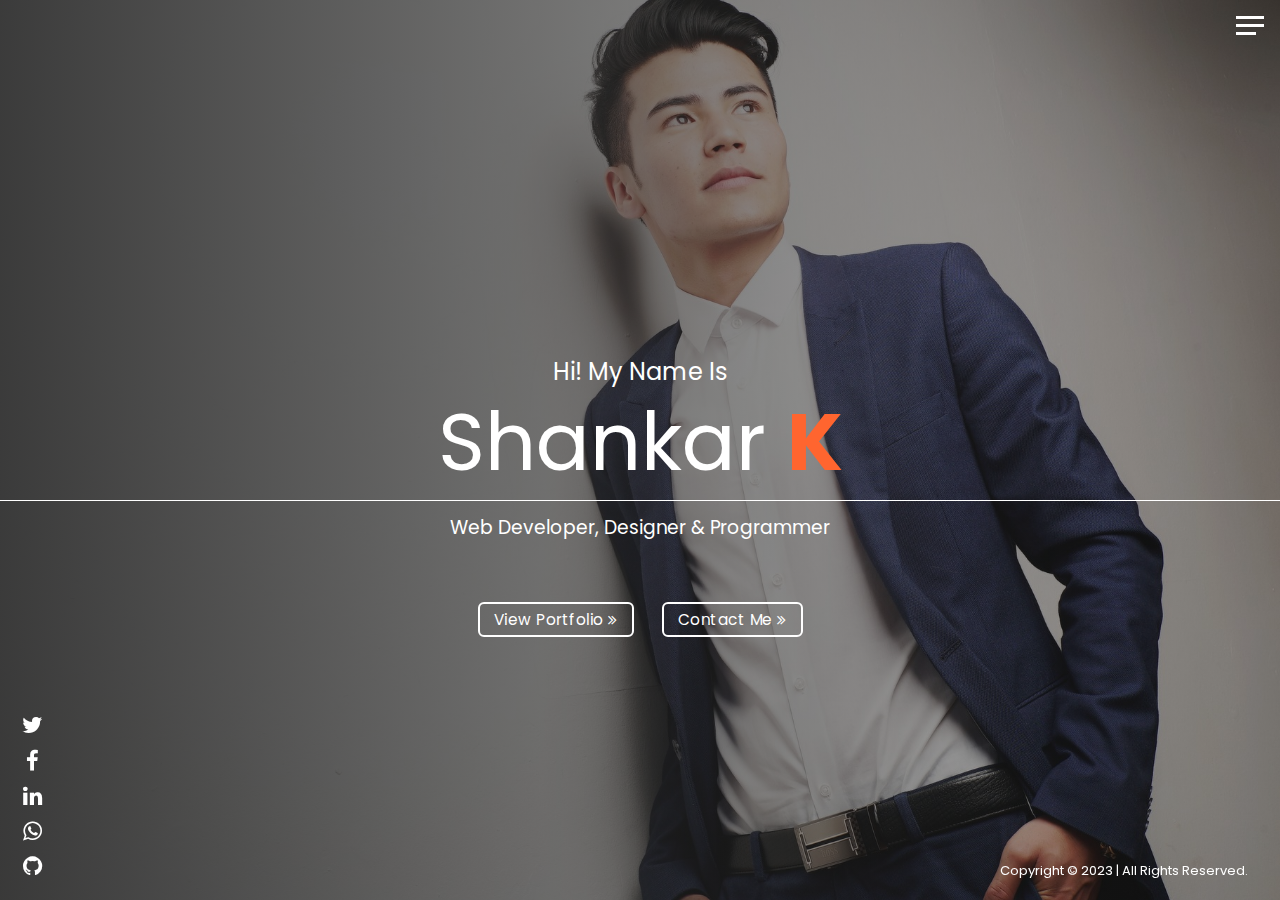
==== index.html @ f7df2552 "Add files via upload" ====
<!DOCTYPE html>
<html lang="en">
<head>
    <meta charset="UTF-8">
    <meta name="viewport" content="width=device-width, initial-scale=1.0">
    <link rel="stylesheet" href="./css/main.css">
    <link rel="stylesheet" href="https://cdnjs.cloudflare.com/ajax/libs/font-awesome/4.7.0/css/font-awesome.min.css">
    <title>Shankar Portfolio</title>
</head>
<body>
    
    <header class="position-fixed">
        <div class="menu-btn position-absolute">
            <span class="menu-btn__hamburger position-absolute"></span>
        </div>
        <nav class="nav position-fixed">
            <ul class="nav-menu d-flex align-items-center justify-content-center">
                <li class="nav-menu__item">
                    <a href="./index.html" class="nav-menu__link">Home</a>
                </li>
                <li class="nav-menu__item">
                    <a href="./about.html" class="nav-menu__link">About Me</a>
                </li>
                <li class="nav-menu__item active">
                    <a href="./projects.html" class="nav-menu__link">My Projects</a>
                </li>
                <li class="nav-menu__item">
                    <a href="./contact.html" class="nav-menu__link">Contact Me</a>
                </li>
            </ul>
        </nav>
    </header>

<main>
    <section class="home align-items-center">
        <h2>Hi! My Name Is</h2>
        <h1 class="home__name">Shankar <span class="home__name--last">K</span></h1>
        <h3>
            Web Developer, Designer & Programmer
        </h3>

        <div class="d-flex align-items-center justify-content-center">
            <a href="./projects.html" target="_self" class="h-btn">View Portfolio <i class="fa fa-angle-double-right"></i></a>
            <a href="./contact.html" target="_self" class="h-btn">Contact Me <i class="fa fa-angle-double-right"></i></a>
           </div>

       <footer class="position-fixed">
        <div class="social-icons">
            <a href="#!" class="fa fa-twitter "></a>
            <a href="#!" class="fa fa-facebook "></a>
            <a href="#!" class="fa fa-linkedin "></a>
            <a href="#!" class="fa fa-whatsapp "></a>
            <a href="#!" class="fa fa-github "></a>
        </div>

        <div>
            Copyright &copy; 2023 | All Rights Reserved.
        </div>
       </footer>
    </section>
</main>

<script src="./js/main.js"></script>
</body>
</html>
---- css/main.css ----
@import url("https://fonts.googleapis.com/css2?family=Poppins:wght@100;200;300;400;500;600;700;800;900&display=swap");
* {
  -webkit-box-sizing: border-box;
          box-sizing: border-box;
  margin: 0;
  padding: 0;
}

.position-static {
  position: static;
}

.position-relative {
  position: relative;
}

.position-absolute {
  position: absolute;
}

.position-fixed {
  position: fixed;
}

.position-sticky {
  position: sticky;
}

.position-inherit {
  position: inherit;
}

.position-initial {
  position: initial;
}

.position-revert {
  position: revert;
}

.position-unset {
  position: unset;
}

.d-block {
  display: block;
}

.d-flex {
  display: -webkit-box;
  display: -ms-flexbox;
  display: flex;
}

.d-inline-block {
  display: inline-block;
}

.d-inline {
  display: inline;
}

.d-none {
  display: none;
}

.justify-content-center {
  -webkit-box-pack: center;
      -ms-flex-pack: center;
          justify-content: center;
}

.justify-items-center {
  justify-items: center;
}

.align-items-center {
  -webkit-box-align: center;
      -ms-flex-align: center;
          align-items: center;
}

.content-center {
  -ms-flex-line-pack: center;
      align-content: center;
}

.justify-content-space-between {
  -webkit-box-pack: justify;
      -ms-flex-pack: justify;
          justify-content: space-between;
}

.justify-items-space-between {
  justify-items: space-between;
}

.align-items-space-between {
  -webkit-box-align: space-between;
      -ms-flex-align: space-between;
          align-items: space-between;
}

.content-space-between {
  -ms-flex-line-pack: justify;
      align-content: space-between;
}

.justify-content-space-around {
  -ms-flex-pack: distribute;
      justify-content: space-around;
}

.justify-items-space-around {
  justify-items: space-around;
}

.align-items-space-around {
  -webkit-box-align: space-around;
      -ms-flex-align: space-around;
          align-items: space-around;
}

.content-space-around {
  -ms-flex-line-pack: distribute;
      align-content: space-around;
}

.justify-content-space-evenly {
  -webkit-box-pack: space-evenly;
      -ms-flex-pack: space-evenly;
          justify-content: space-evenly;
}

.justify-items-space-evenly {
  justify-items: space-evenly;
}

.align-items-space-evenly {
  -webkit-box-align: space-evenly;
      -ms-flex-align: space-evenly;
          align-items: space-evenly;
}

.content-space-evenly {
  -ms-flex-line-pack: space-evenly;
      align-content: space-evenly;
}

.justify-content-flex-start {
  -webkit-box-pack: start;
      -ms-flex-pack: start;
          justify-content: flex-start;
}

.justify-items-flex-start {
  justify-items: flex-start;
}

.align-items-flex-start {
  -webkit-box-align: start;
      -ms-flex-align: start;
          align-items: flex-start;
}

.content-flex-start {
  -ms-flex-line-pack: start;
      align-content: flex-start;
}

.justify-content-flex-end {
  -webkit-box-pack: end;
      -ms-flex-pack: end;
          justify-content: flex-end;
}

.justify-items-flex-end {
  justify-items: flex-end;
}

.align-items-flex-end {
  -webkit-box-align: end;
      -ms-flex-align: end;
          align-items: flex-end;
}

.content-flex-end {
  -ms-flex-line-pack: end;
      align-content: flex-end;
}

.home {
  height: 100%;
  padding-top: 40vh;
  text-align: center;
  overflow: hidden;
  background: -webkit-gradient(linear, left top, right top, from(rgba(39, 39, 39, 0.9)), to(rgba(39, 39, 39, 0.3))), url("/img/model-1.jpg") center top;
  background: linear-gradient(to right, rgba(39, 39, 39, 0.9), rgba(39, 39, 39, 0.3)), url("/img/model-1.jpg") center top;
  background-size: cover;
}
.home__name {
  font-size: 5rem;
  padding-top: 1.125rem;
  padding-bottom: 1.125rem;
  margin-bottom: 1.125rem;
  border-bottom: 1px solid #fff;
}
.home__name--last {
  color: #ff652f;
  font-weight: 700;
}
.home .h-btn {
  margin-top: 4rem;
}

@media only screen and (min-width: 1200px) {
  .home footer .social-icons {
    position: fixed;
    display: -webkit-box;
    display: -ms-flexbox;
    display: flex;
    -webkit-box-orient: vertical;
    -webkit-box-direction: normal;
        -ms-flex-direction: column;
            flex-direction: column;
    -webkit-box-align: center;
        -ms-flex-align: center;
            align-items: center;
    -webkit-box-pack: center;
        -ms-flex-pack: center;
            justify-content: center;
  }
}
.menu-btn {
  z-index: 1;
  right: 1rem;
  top: 1rem;
  width: 28px;
  height: 20px;
  -webkit-transition: all 0.5s ease-in-out;
  transition: all 0.5s ease-in-out;
  cursor: pointer;
}
.menu-btn__hamburger {
  right: 0;
  top: 0.5rem;
  width: 28px;
  height: 3px;
  background: #fff;
  -webkit-transition: all 0.5s ease-in-out;
  transition: all 0.5s ease-in-out;
}
.menu-btn__hamburger::before {
  content: "";
  position: absolute;
  top: -8px;
  width: 28px;
  height: 3px;
  background: #fff;
  -webkit-transition: all 0.5s ease-in-out;
  transition: all 0.5s ease-in-out;
}
.menu-btn__hamburger::after {
  content: "";
  position: absolute;
  top: 8px;
  width: 20px;
  height: 3px;
  background: #fff;
  -webkit-transition: all 0.5s ease-in-out;
  transition: all 0.5s ease-in-out;
}
.menu-btn__hamburger.open {
  background: transparent;
  -webkit-transform: rotate(720deg);
          transform: rotate(720deg);
}
.menu-btn__hamburger.open::before {
  -webkit-transform: rotate(45deg) translate(5px, 8px);
          transform: rotate(45deg) translate(5px, 8px);
}
.menu-btn__hamburger.open::after {
  width: 28px;
  -webkit-transform: rotate(-45deg) translate(3px, -6px);
          transform: rotate(-45deg) translate(3px, -6px);
}

.nav {
  top: 0;
  left: 0;
  width: 100vw;
  visibility: hidden;
  opacity: 0.98;
}
.nav.open {
  visibility: visible;
}
.nav-menu {
  -webkit-box-orient: vertical;
  -webkit-box-direction: normal;
      -ms-flex-flow: column wrap;
          flex-flow: column wrap;
  height: 100vh;
  overflow: hidden;
  background: #272727;
  list-style: none;
  padding-right: 1rem;
  -webkit-transform: translateY(-100%);
          transform: translateY(-100%);
  -webkit-transition: all 0.5s ease-in-out;
  transition: all 0.5s ease-in-out;
}
.nav-menu.open {
  -webkit-transform: translateY(0%);
          transform: translateY(0%);
}
.nav-menu__item {
  padding: 1.5rem 0;
  -webkit-transform: translateX(100vw);
          transform: translateX(100vw);
  -webkit-transition: all 0.5s ease-in-out;
  transition: all 0.5s ease-in-out;
  color: #ff652f;
}
.nav-menu__item.open {
  -webkit-transform: translateX(0);
          transform: translateX(0);
}
.nav-menu__item.active > a {
  color: #ff652f;
}
.nav-menu__link {
  font-size: 1.6rem;
  text-transform: uppercase;
  font-weight: 300;
}
.nav-menu__link:hover {
  color: #ff652f;
}

.nav-menu__item:nth-child(1) {
  -webkit-transition-delay: 0.35s;
          transition-delay: 0.35s;
}

.nav-menu__item:nth-child(2) {
  -webkit-transition-delay: 0.45s;
          transition-delay: 0.45s;
}

.nav-menu__item:nth-child(3) {
  -webkit-transition-delay: 0.55s;
          transition-delay: 0.55s;
}

.nav-menu__item:nth-child(4) {
  -webkit-transition-delay: 0.65s;
          transition-delay: 0.65s;
}

.about {
  padding-bottom: 2.25rem;
}
.about__bio-image {
  height: 60vh;
  width: 100%;
  background: -webkit-gradient(linear, left top, right top, from(rgba(39, 39, 39, 0.9)), to(rgba(39, 39, 39, 0.3))), url("/img/model-1.jpg") center top;
  background: linear-gradient(to right, rgba(39, 39, 39, 0.9), rgba(39, 39, 39, 0.3)), url("/img/model-1.jpg") center top;
  background-size: cover;
  -webkit-box-orient: vertical;
  -webkit-box-direction: normal;
      -ms-flex-direction: column;
          flex-direction: column;
}
.about__bio-image p {
  margin-bottom: 1.5rem;
}
.about__bio {
  width: 80%;
  text-align: center;
  margin-bottom: 2.5rem;
}
.about__bio .text-secondary {
  padding-bottom: 1.5rem;
  font-size: 3rem;
}
.about__bio .btn {
  background: #ffffff;
  color: #ff652f;
  border: 2px solid #ffffff;
  padding: 0.8rem 1.2rem;
  font-size: 1.125rem;
  line-height: 1.75rem;
  border-radius: 4px;
  -webkit-transition: all 0.5s ease-in-out;
  transition: all 0.5s ease-in-out;
}
.about__bio .btn:hover {
  background: transparent;
  color: #ffffff;
}
.about__bio .skill-text {
  color: #ff652f;
}
.about__bio .skill-para {
  margin-bottom: 3rem;
}
.about .jobs {
  width: 60vw;
  margin: 2rem auto 0 auto;
  display: grid;
  grid-template-columns: 1fr;
  grid-gap: 2rem;
}
.about .jobs__job {
  background: #414141;
  padding: 0.75rem;
  border-bottom: 3px solid #ff652f;
}
.about .jobs__job h2, .about .jobs__job h3 {
  margin: 0.75rem 0;
}
.about .jobs__job h6 {
  margin: 0.3rem 0 0.6rem;
  font-weight: 400;
  font-size: 1rem;
  color: #ffb195;
}
.about .jobs__job p {
  font-size: 0.9rem;
}
.about p {
  line-height: 1.6;
}

@media only screen and (min-width: 992px) {
  .about footer .social-icons {
    position: fixed;
    display: -webkit-box;
    display: -ms-flexbox;
    display: flex;
    -webkit-box-orient: vertical;
    -webkit-box-direction: normal;
        -ms-flex-direction: column;
            flex-direction: column;
    -webkit-box-align: center;
        -ms-flex-align: center;
            align-items: center;
    -webkit-box-pack: center;
        -ms-flex-pack: center;
            justify-content: center;
  }
  .about footer .copy-text {
    -webkit-transform: rotate(90deg) translate(-7rem, -7rem);
            transform: rotate(90deg) translate(-7rem, -7rem);
  }
}
.projects {
  padding-bottom: 2rem;
}
.projects__bio-image {
  height: 40vh;
  width: 100%;
  background: -webkit-gradient(linear, left top, right top, from(rgba(39, 39, 39, 0.9)), to(rgba(39, 39, 39, 0.3))), url("../img/model-1.jpg") center top;
  background: linear-gradient(to right, rgba(39, 39, 39, 0.9), rgba(39, 39, 39, 0.3)), url("../img/model-1.jpg") center top;
  background-size: cover;
  display: -webkit-box;
  display: -ms-flexbox;
  display: flex;
  -webkit-box-orient: vertical;
  -webkit-box-direction: normal;
      -ms-flex-direction: column;
          flex-direction: column;
  -webkit-box-align: center;
      -ms-flex-align: center;
          align-items: center;
  -webkit-box-pack: end;
      -ms-flex-pack: end;
          justify-content: flex-end;
}
.projects__bio-image .text-secondary {
  font-size: 1.4rem;
  margin-bottom: 2rem;
  color: #ffffff;
}
.projects__bio-image h1 {
  font-size: 2.2rem;
  padding: 2rem;
  color: #ff652f;
  display: inline;
}
.projects__items {
  width: 70vw;
  margin: 2rem auto 0 auto;
  display: grid;
  grid-template-columns: 1fr 1fr;
  grid-gap: 2rem;
  background-color: #fff;
  padding: 2rem;
  border-radius: 6px;
}
.projects__item {
  width: 100%;
}
.projects__item h2 {
  color: #ff652f;
  font-weight: 700;
  font-size: 1.6rem;
}
.projects__item h3 {
  color: #272727;
  font-size: 1rem;
  margin: 1.6rem 0 0;
}
.projects__item h3 span {
  background: #ffb195;
  padding: 2px 10px;
  border-radius: 8px;
  margin-right: 10px;
  font-size: 0.9rem;
}
.projects__item p {
  color: #272727;
  font-size: 0.85rem;
  margin: 1.5rem 0;
  line-height: 1.4;
}
.projects .btn {
  background: transparent;
  color: #ff652f;
  border-color: #ff652f;
  -webkit-transition: all 0.5s ease-in-out;
  transition: all 0.5s ease-in-out;
  border-radius: 6px;
  padding: 6px 14px;
  border-width: 2px;
  border-style: solid;
  font-size: 0.88rem;
  letter-spacing: 0.5px;
}
.projects .btn .fa-external-link {
  margin-left: 2px;
}
.projects .btn:hover {
  background: #ff652f;
  color: #ffffff;
}
.projects .btn:hover .fa-external-link {
  color: #ffffff;
  -webkit-transition: all 0.5s ease-in-out;
  transition: all 0.5s ease-in-out;
}
.projects .fa-angle-double-right {
  margin-left: 2px;
}

@media only screen and (min-width: 992px) {
  .projects footer .social-icons {
    position: fixed;
    display: -webkit-box;
    display: -ms-flexbox;
    display: flex;
    -webkit-box-orient: vertical;
    -webkit-box-direction: normal;
        -ms-flex-direction: column;
            flex-direction: column;
    -webkit-box-align: center;
        -ms-flex-align: center;
            align-items: center;
    -webkit-box-pack: center;
        -ms-flex-pack: center;
            justify-content: center;
  }
  .projects footer .copy-text {
    -webkit-transform: rotate(90deg) translate(-7rem, -7rem);
            transform: rotate(90deg) translate(-7rem, -7rem);
  }
}
.contact {
  height: 100%;
  padding-top: 15vh;
  overflow: hidden;
  display: -webkit-box;
  display: -ms-flexbox;
  display: flex;
  -webkit-box-orient: vertical;
  -webkit-box-direction: normal;
      -ms-flex-direction: column;
          flex-direction: column;
  -webkit-box-align: center;
      -ms-flex-align: center;
          align-items: center;
  background: -webkit-gradient(linear, left top, right top, from(rgba(39, 39, 39, 0.9)), to(rgba(39, 39, 39, 0.3))), url("../img/model-1.jpg") center top;
  background: linear-gradient(to right, rgba(39, 39, 39, 0.9), rgba(39, 39, 39, 0.3)), url("../img/model-1.jpg") center top;
  background-size: cover;
}
.contact h2 {
  font-size: 3rem;
  margin-bottom: 2rem;
}
.contact__list {
  font-size: 1.5rem;
  width: 65vw;
  margin: 2rem auto 0 auto;
  display: grid;
  grid-template-columns: 1fr 1fr;
  grid-gap: 2rem;
  padding-bottom: 2rem;
  -webkit-box-align: center;
      -ms-flex-align: center;
          align-items: center;
}
.contact__add > div {
  margin-bottom: 2rem;
}
.contact__add .text-secondary {
  font-size: 1.2rem;
  padding-top: 10px;
  font-weight: 400;
}
.contact .contact-form {
  background: #ffffff;
  border-radius: 10px;
  padding: 1.8rem 2rem;
}
.contact .contact-form h2 {
  color: #272727;
  font-size: 1.5rem;
  font-weight: 600;
}
.contact .contact-form input, .contact .contact-form textarea {
  width: 100%;
  display: -webkit-box;
  display: -ms-flexbox;
  display: flex;
  -webkit-box-orient: vertical;
  -webkit-box-direction: normal;
      -ms-flex-direction: column;
          flex-direction: column;
  margin: 10px 0;
  background: #f5f5f5;
  color: #000;
  padding: 16px 14px;
  border: 0;
  outline: none;
  border-radius: 4px;
  font-size: 14px;
}
.contact .contact-form button {
  outline: none;
  border: 0;
  background: #ff652f;
  color: #ffffff;
  padding: 12px 18px;
  font-size: 1rem;
  width: 100%;
  margin: 2rem auto 0;
  text-align: center;
  display: block;
  text-transform: uppercase;
  border-radius: 4px;
  border: 2px solid #ff652f;
  cursor: pointer;
}
.contact .contact-form button:hover {
  background: transparent;
  color: #ff652f;
}
.contact .social-icons {
  position: fixed;
  margin-top: 2rem;
}

@media screen and (max-width: 920px) {
  main .social-icons {
    position: relative;
    text-align: center;
  }
  main footer {
    position: inherit;
    text-align: center;
  }
  main .home {
    padding-top: 12vh;
  }
  main .home__name {
    font-size: 3rem;
    padding-top: 1rem;
    padding-bottom: 1rem;
  }
  main .home h2 {
    font-size: 1.2rem;
  }
  main .home h3 {
    font-size: 0.9rem;
  }
  .about__bio-image {
    padding-top: 12vh;
    height: 100%;
  }
  .about .jobs {
    width: 75vw;
  }
  .about footer {
    position: inherit !important;
    padding-top: 4rem !important;
  }
  .about footer .social-icons {
    left: 0;
  }
  .projects__items {
    width: 90vw;
  }
  .projects__items h3 {
    font-size: 0.9rem;
  }
  .projects footer {
    position: inherit !important;
    padding-top: 4rem !important;
  }
  .projects footer .social-icons {
    left: 0;
  }
  .projects .text-secondary {
    text-align: center;
  }
  .projects__bio-image {
    padding-top: 5rem;
    height: 100%;
  }
  .projects__bio-image .text-secondary {
    line-height: 1.5;
  }
  footer {
    left: 0;
    right: 0 !important;
  }
}
@media screen and (max-width: 767px) {
  main .home {
    padding-top: 12vh;
  }
  .h-btn {
    margin-top: 1rem;
    font-size: 0.8rem !important;
    margin-left: 10px !important;
    margin-right: 10px !important;
  }
  .projects__items {
    grid-template-columns: 1fr;
  }
  .projects__bio-image .text-secondary {
    font-size: 1.2rem;
  }
}
@media screen and (max-width: 480px) {
  main .home {
    padding-top: 25vh;
  }
  .h-btn {
    padding: 8px 10px !important;
  }
  .about .jobs__job h2, .about .jobs__job h3 {
    line-height: 1.5;
  }
  .projects__items {
    padding: 1.5rem 1rem 1.5rem;
  }
  .projects__items h3 {
    line-height: 26px;
  }
}
body {
  background-color: #272727;
  height: 100vh;
  line-height: 1;
  width: 100%;
  color: #fff;
  font-family: "Poppins", sans-serif;
}

h1, h2, h3 {
  font-weight: 400;
}

.text-secondary {
  color: #ff652f;
}

a {
  color: #fff;
  text-decoration: none;
}

header {
  z-index: 2;
  width: 100%;
  padding: 0.975rem;
}

main {
  width: 100%;
  height: 100%;
}
main .social-icons {
  bottom: 1rem;
  left: 1rem;
}
main .social-icons a {
  padding: 0.4rem;
  font-size: 1.4rem;
  -webkit-transition: all 0.5s ease-in-out;
  transition: all 0.5s ease-in-out;
}
main .social-icons a:hover {
  color: #ff652f;
}

footer {
  font-size: 0.81rem;
  bottom: 0.4rem;
  right: 1rem;
  text-align: right;
  padding: 1rem;
  color: #fff;
}

img {
  max-width: 100%;
  height: auto;
}

.h-btn {
  -webkit-transition: all 0.5s ease-in-out;
  transition: all 0.5s ease-in-out;
  border-radius: 6px;
  padding: 8px 14px;
  border-width: 2px;
  border-style: solid;
  font-size: 0.96rem;
  letter-spacing: 0.5px;
  margin-bottom: 2rem;
  background: transparent;
  border-color: #ffffff;
  color: #ffffff;
  margin-left: 14px;
  margin-right: 14px;
}
.h-btn:hover {
  background: #ffffff;
  color: #ff652f;
}/*# sourceMappingURL=main.css.map */
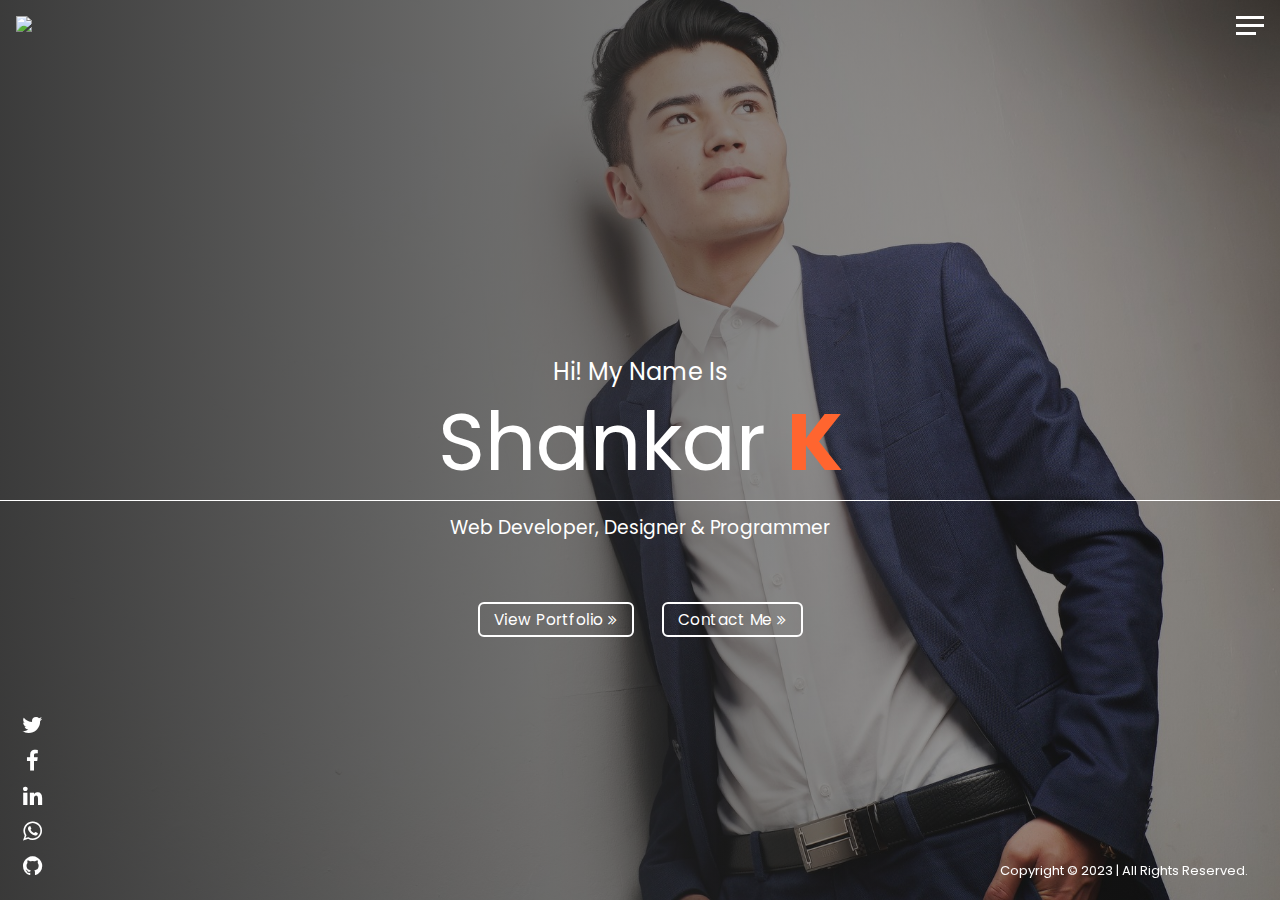
==== commit fc824427: "Add files via upload" ====
--- a/index.html
+++ b/index.html
@@ -13,15 +13,18 @@
         <div class="menu-btn position-absolute">
             <span class="menu-btn__hamburger position-absolute"></span>
         </div>
+        <div class="logo">
+            <a href="./index.html"><img src="./img/shanky_codes_logo1.png" class="logo__img" width="80" /></a>
+        </div>
         <nav class="nav position-fixed">
             <ul class="nav-menu d-flex align-items-center justify-content-center">
-                <li class="nav-menu__item">
+                <li class="nav-menu__item active">
                     <a href="./index.html" class="nav-menu__link">Home</a>
                 </li>
                 <li class="nav-menu__item">
                     <a href="./about.html" class="nav-menu__link">About Me</a>
                 </li>
-                <li class="nav-menu__item active">
+                <li class="nav-menu__item">
                     <a href="./projects.html" class="nav-menu__link">My Projects</a>
                 </li>
                 <li class="nav-menu__item">
--- a/css/main.css
+++ b/css/main.css
@@ -600,7 +600,8 @@
 }
 .contact__list {
   font-size: 1.5rem;
-  width: 65vw;
+  width: 900px;
+  max-width: 90%;
   margin: 2rem auto 0 auto;
   display: grid;
   grid-template-columns: 1fr 1fr;
@@ -735,6 +736,12 @@
     left: 0;
     right: 0 !important;
   }
+  .contact .copy-text {
+    text-align: right;
+  }
+  .contact .text-secondary {
+    line-height: 1.6;
+  }
 }
 @media screen and (max-width: 767px) {
   main .home {
@@ -752,6 +759,25 @@
   .projects__bio-image .text-secondary {
     font-size: 1.2rem;
   }
+  .contact {
+    overflow: auto;
+  }
+  .contact__list {
+    grid-template-columns: 1fr !important;
+    width: 90vw;
+    text-align: center;
+  }
+  .contact-form {
+    max-width: 450px;
+    width: 100%;
+    margin: 0 auto;
+  }
+  .contact footer, .contact .social-icons {
+    position: inherit;
+  }
+  .contact .social-icons {
+    padding-bottom: 15px;
+  }
 }
 @media screen and (max-width: 480px) {
   main .home {
@@ -768,6 +794,9 @@
   }
   .projects__items h3 {
     line-height: 26px;
+  }
+  .contact .social-icons {
+    margin-top: 0;
   }
 }
 body {
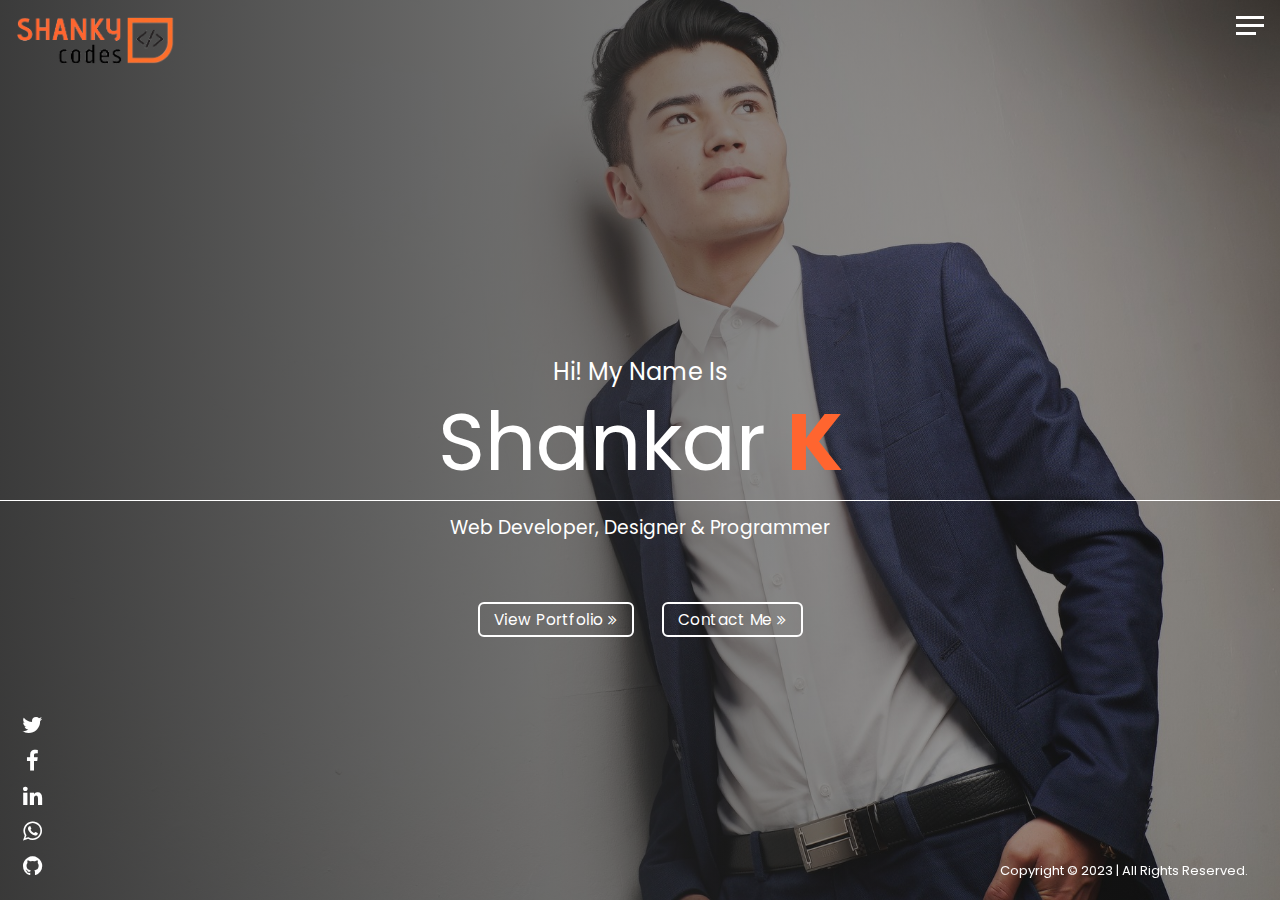
==== commit 1a513dc0: "Update index.html" ====
--- a/index.html
+++ b/index.html
@@ -14,7 +14,7 @@
             <span class="menu-btn__hamburger position-absolute"></span>
         </div>
         <div class="logo">
-            <a href="./index.html"><img src="./img/shanky_codes_logo1.png" class="logo__img" width="80" /></a>
+            <a href="/"><img src="./img/shanky-logo-1.png" class="logo__img" width="160" /></a>
         </div>
         <nav class="nav position-fixed">
             <ul class="nav-menu d-flex align-items-center justify-content-center">
@@ -65,4 +65,4 @@
 
 <script src="./js/main.js"></script>
 </body>
-</html>+</html>
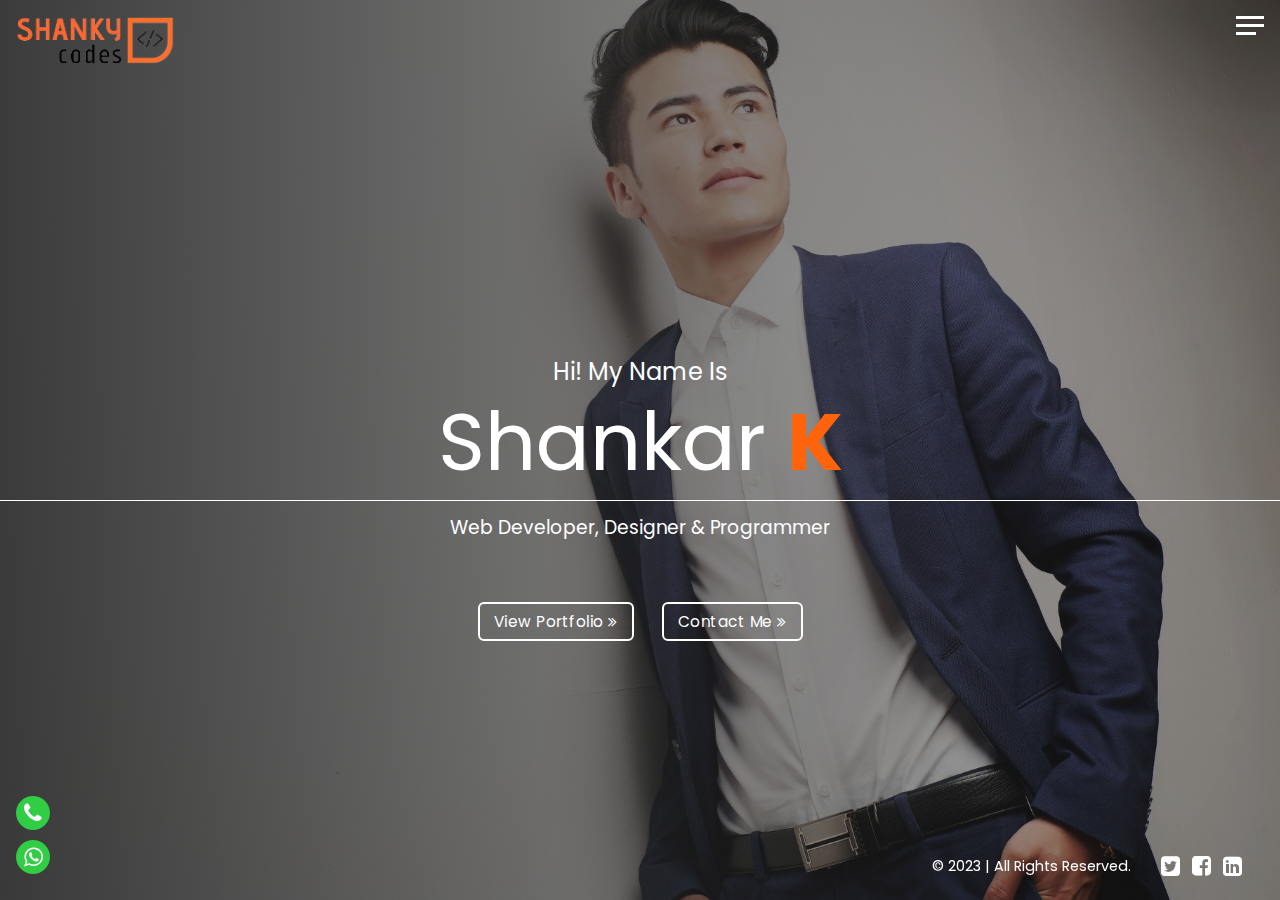
==== commit 34541be7: "Add files via upload" ====
--- a/index.html
+++ b/index.html
@@ -14,7 +14,7 @@
             <span class="menu-btn__hamburger position-absolute"></span>
         </div>
         <div class="logo">
-            <a href="/"><img src="./img/shanky-logo-1.png" class="logo__img" width="160" /></a>
+            <a href="./index.html"><img src="./img/shanky-logo-1.png" class="logo__img" width="160" /></a>
         </div>
         <nav class="nav position-fixed">
             <ul class="nav-menu d-flex align-items-center justify-content-center">
@@ -48,16 +48,26 @@
            </div>
 
        <footer class="position-fixed">
-        <div class="social-icons">
-            <a href="#!" class="fa fa-twitter "></a>
+        <div class="social-icons position-fixed">
+            <a aria-label="Call on WhatsApp"  href="tel:+919885351503" target="_blank" class="WhatsAppIcons">
+                <i class="fa fa-phone"></i>
+            </a>
+            <a aria-label="Chat on WhatsApp" href="https://wa.me/919885351503" target="_blank" class="WhatsAppIcons">
+                <i class="fa fa-whatsapp"></i>
+            </a>
+
+            <!-- <a href="#!" class="fa fa-twitter "></a>
             <a href="#!" class="fa fa-facebook "></a>
-            <a href="#!" class="fa fa-linkedin "></a>
-            <a href="#!" class="fa fa-whatsapp "></a>
-            <a href="#!" class="fa fa-github "></a>
+            <a href="#!" class="fa fa-linkedin "></a> -->
+           
         </div>
 
-        <div>
-            Copyright &copy; 2023 | All Rights Reserved.
+        <div class="social-icons-right">
+           
+            <p> &copy; 2023 | All Rights Reserved. </p>
+            <a href="#!" class="fa fa-twitter-square"></a>
+            <a href="#!" class="fa fa-facebook-square "></a>
+            <a href="#!" class="fa fa-linkedin-square "></a>
         </div>
        </footer>
     </section>
@@ -65,4 +75,4 @@
 
 <script src="./js/main.js"></script>
 </body>
-</html>
+</html>--- a/css/main.css
+++ b/css/main.css
@@ -206,13 +206,28 @@
   border-bottom: 1px solid #fff;
 }
 .home__name--last {
-  color: #ff652f;
+  color: #ff630b;
   font-weight: 700;
 }
 .home .h-btn {
   margin-top: 4rem;
 }
 
+@media only screen and (min-width: 768px) {
+  footer .social-icons-right {
+    display: -webkit-inline-box;
+    display: -ms-inline-flexbox;
+    display: inline-flex;
+    -webkit-box-align: center;
+        -ms-flex-align: center;
+            align-items: center;
+  }
+  footer .social-icons-right p {
+    display: inline-block;
+    margin-right: 1.5rem;
+    font-size: 0.9rem;
+  }
+}
 @media only screen and (min-width: 1200px) {
   .home footer .social-icons {
     position: fixed;
@@ -320,14 +335,14 @@
           transform: translateX(100vw);
   -webkit-transition: all 0.5s ease-in-out;
   transition: all 0.5s ease-in-out;
-  color: #ff652f;
+  color: #ff630b;
 }
 .nav-menu__item.open {
   -webkit-transform: translateX(0);
           transform: translateX(0);
 }
 .nav-menu__item.active > a {
-  color: #ff652f;
+  color: #ff630b;
 }
 .nav-menu__link {
   font-size: 1.6rem;
@@ -335,7 +350,7 @@
   font-weight: 300;
 }
 .nav-menu__link:hover {
-  color: #ff652f;
+  color: #ff630b;
 }
 
 .nav-menu__item:nth-child(1) {
@@ -358,9 +373,6 @@
           transition-delay: 0.65s;
 }
 
-.about {
-  padding-bottom: 2.25rem;
-}
 .about__bio-image {
   height: 60vh;
   width: 100%;
@@ -386,7 +398,7 @@
 }
 .about__bio .btn {
   background: #ffffff;
-  color: #ff652f;
+  color: #ff630b;
   border: 2px solid #ffffff;
   padding: 0.8rem 1.2rem;
   font-size: 1.125rem;
@@ -400,7 +412,7 @@
   color: #ffffff;
 }
 .about__bio .skill-text {
-  color: #ff652f;
+  color: #ff630b;
 }
 .about__bio .skill-para {
   margin-bottom: 3rem;
@@ -415,7 +427,7 @@
 .about .jobs__job {
   background: #414141;
   padding: 0.75rem;
-  border-bottom: 3px solid #ff652f;
+  border-bottom: 3px solid #ff630b;
 }
 .about .jobs__job h2, .about .jobs__job h3 {
   margin: 0.75rem 0;
@@ -424,7 +436,7 @@
   margin: 0.3rem 0 0.6rem;
   font-weight: 400;
   font-size: 1rem;
-  color: #ffb195;
+  color: #ffa471;
 }
 .about .jobs__job p {
   font-size: 0.9rem;
@@ -432,8 +444,14 @@
 .about p {
   line-height: 1.6;
 }
-
-@media only screen and (min-width: 992px) {
+.about footer {
+  padding-top: 2.25rem;
+}
+
+@media only screen and (min-width: 768px) {
+  .about footer {
+    position: relative;
+  }
   .about footer .social-icons {
     position: fixed;
     display: -webkit-box;
@@ -454,9 +472,6 @@
     -webkit-transform: rotate(90deg) translate(-7rem, -7rem);
             transform: rotate(90deg) translate(-7rem, -7rem);
   }
-}
-.projects {
-  padding-bottom: 2rem;
 }
 .projects__bio-image {
   height: 40vh;
@@ -486,7 +501,7 @@
 .projects__bio-image h1 {
   font-size: 2.2rem;
   padding: 2rem;
-  color: #ff652f;
+  color: #ff630b;
   display: inline;
 }
 .projects__items {
@@ -503,7 +518,7 @@
   width: 100%;
 }
 .projects__item h2 {
-  color: #ff652f;
+  color: #ff630b;
   font-weight: 700;
   font-size: 1.6rem;
 }
@@ -513,7 +528,7 @@
   margin: 1.6rem 0 0;
 }
 .projects__item h3 span {
-  background: #ffb195;
+  background: #ffa471;
   padding: 2px 10px;
   border-radius: 8px;
   margin-right: 10px;
@@ -527,8 +542,8 @@
 }
 .projects .btn {
   background: transparent;
-  color: #ff652f;
-  border-color: #ff652f;
+  color: #ff630b;
+  border-color: #ff630b;
   -webkit-transition: all 0.5s ease-in-out;
   transition: all 0.5s ease-in-out;
   border-radius: 6px;
@@ -542,7 +557,7 @@
   margin-left: 2px;
 }
 .projects .btn:hover {
-  background: #ff652f;
+  background: #ff630b;
   color: #ffffff;
 }
 .projects .btn:hover .fa-external-link {
@@ -553,8 +568,14 @@
 .projects .fa-angle-double-right {
   margin-left: 2px;
 }
+.projects footer {
+  padding-top: 2.25rem;
+}
 
 @media only screen and (min-width: 992px) {
+  .projects footer {
+    position: relative;
+  }
   .projects footer .social-icons {
     position: fixed;
     display: -webkit-box;
@@ -570,10 +591,6 @@
     -webkit-box-pack: center;
         -ms-flex-pack: center;
             justify-content: center;
-  }
-  .projects footer .copy-text {
-    -webkit-transform: rotate(90deg) translate(-7rem, -7rem);
-            transform: rotate(90deg) translate(-7rem, -7rem);
   }
 }
 .contact {
@@ -650,7 +667,7 @@
 .contact .contact-form button {
   outline: none;
   border: 0;
-  background: #ff652f;
+  background: #ff630b;
   color: #ffffff;
   padding: 12px 18px;
   font-size: 1rem;
@@ -660,12 +677,12 @@
   display: block;
   text-transform: uppercase;
   border-radius: 4px;
-  border: 2px solid #ff652f;
+  border: 2px solid #ff630b;
   cursor: pointer;
 }
 .contact .contact-form button:hover {
   background: transparent;
-  color: #ff652f;
+  color: #ff630b;
 }
 .contact .social-icons {
   position: fixed;
@@ -703,14 +720,14 @@
     width: 75vw;
   }
   .about footer {
-    position: inherit !important;
+    position: relative !important;
     padding-top: 4rem !important;
   }
   .about footer .social-icons {
-    left: 0;
+    position: fixed !important;
   }
   .projects__items {
-    width: 90vw;
+    width: 80vw;
   }
   .projects__items h3 {
     font-size: 0.9rem;
@@ -720,7 +737,7 @@
     padding-top: 4rem !important;
   }
   .projects footer .social-icons {
-    left: 0;
+    position: fixed;
   }
   .projects .text-secondary {
     text-align: center;
@@ -813,7 +830,7 @@
 }
 
 .text-secondary {
-  color: #ff652f;
+  color: #ff630b;
 }
 
 a {
@@ -842,7 +859,7 @@
   transition: all 0.5s ease-in-out;
 }
 main .social-icons a:hover {
-  color: #ff652f;
+  color: #ff630b;
 }
 
 footer {
@@ -863,7 +880,7 @@
   -webkit-transition: all 0.5s ease-in-out;
   transition: all 0.5s ease-in-out;
   border-radius: 6px;
-  padding: 8px 14px;
+  padding: 10px 14px;
   border-width: 2px;
   border-style: solid;
   font-size: 0.96rem;
@@ -877,5 +894,38 @@
 }
 .h-btn:hover {
   background: #ffffff;
-  color: #ff652f;
+  color: #ff630b;
+}
+
+.WhatsAppIcons {
+  background-color: #30cd45;
+  width: 34px;
+  height: 34px;
+  border-radius: 50px;
+  display: -webkit-box;
+  display: -ms-flexbox;
+  display: flex;
+  -webkit-box-align: center;
+      -ms-flex-align: center;
+          align-items: center;
+  -webkit-box-pack: center;
+      -ms-flex-pack: center;
+          justify-content: center;
+}
+
+.WhatsAppIcons {
+  margin-bottom: 10px;
+}
+.WhatsAppIcons:hover {
+  color: #ffffff;
+}
+
+footer .social-icons-right .fa {
+  margin: 0 6px;
+  font-size: 1.4rem;
+}
+
+.sticky {
+  background: -webkit-gradient(linear, left top, right top, from(rgba(86, 86, 86, 0.9)), to(rgba(255, 255, 255, 0.3)));
+  background: linear-gradient(to right, rgba(86, 86, 86, 0.9), rgba(255, 255, 255, 0.3));
 }/*# sourceMappingURL=main.css.map */